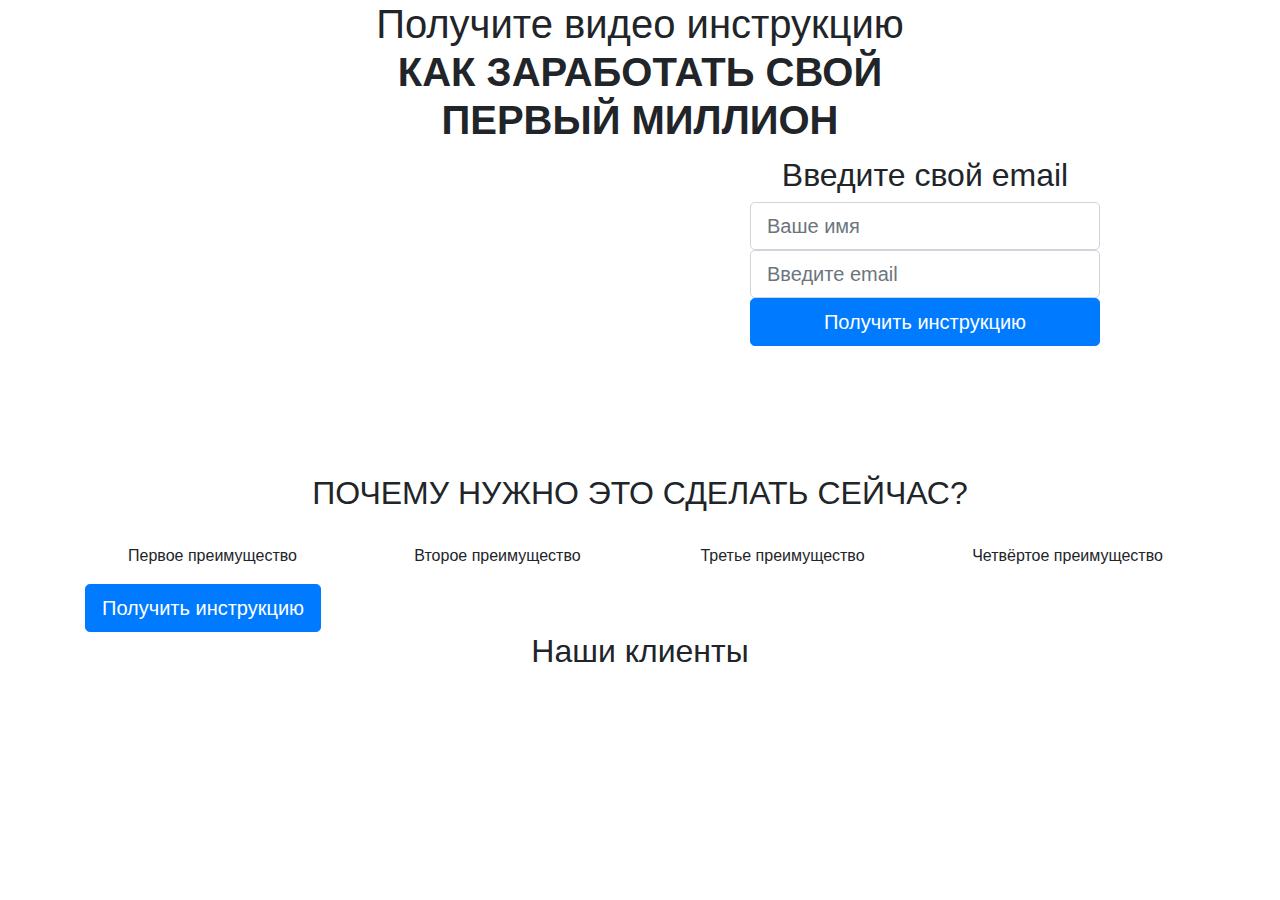
==== L12/index.html @ 6a2356fd "Move file" ====
<!DOCTYPE html>
<html lang="en">
<head>
	<meta charset="UTF-8">
	<title>Bootstrap #2</title>
	<link rel="stylesheet" href="css/bootstrap.css">
	<link rel="stylesheet" href="css/style.css">
</head>
<body>
	<div class="section">
		<div class="container">
			<div class="row">
				<div class="col-lg-6 offset-lg-3">
					<h1 class="header text-center">
						<span>Получите видео инструкцию</span>
						<strong class="text-uppercase">Как заработать свой первый миллион</strong>
					</h1>
				</div>
			</div>
			<div class="row">
				<div class="col-lg-6 offset-lg-1 col-md-8 offset-md-2">
					<div class="video">
						<iframe width="100%" height="315" src="https://www.youtube.com/embed/gsWCsDUsmt8" frameborder="0" allow="accelerometer; autoplay; encrypted-media; gyroscope; picture-in-picture" allowfullscreen></iframe>
					</div>
				</div>
					<div class="form col-lg-4 col-md-8 offset-md-2 offset-lg-0">
						<form action="#">
							<h2 class="text-center form-text">Введите свой email</h2>
							<input type="text" class="form-control form-control-lg" placeholder="Ваше имя">
							<input type="text" class="form-control form-control-lg" placeholder="Введите email">
							<button class="btn btn-primary btn-lg btn-block form-btn">Получить инструкцию</button>
						</form>
					</div>
			</div>
		</div>
	</div>
	<div class="section">
		<div class="container">
					<div class="row">
			<div class="col-12 col-md-12 col-lg-12 col-xl-12">	
				<h2 class="section-header text-center text-uppercase">Почему нужно это сделать сейчас?</h2>	
			</div>
		</div>
		<div class="feature">
			<div class="row align-content">
				<div class="col-lg-3 text-center col-md-4 offset-md-1 offset-lg-0 col-sm-12 offset-sm-0">
					<div class="feature-box">
						<img src="img/01.png" alt="">
						<p>Первое преимущество</p>
					</div>
				</div>
				<div class="col-lg-3 text-center col-md-4  offset-md-2 offset-lg-0 v">
					<div class="feature-box">
						<img src="img/02.png" alt="">
						<p>Второе преимущество</p>
					</div>
				</div>
				<div class="col-lg-3 text-center col-md-4 offset-md-1 offset-lg-0 col-sm-12 offset-sm-0">
					<div class="feature-box">
						<img src="img/03.png" alt="">
						<p>Третье преимущество</p>
					</div>
				</div>
				<div class="col-lg-3 text-center col-md-4 offset-md-2 offset-lg-0 col-sm-12 offset-sm-0">
					<div class="feature-box">
						<img src="img/04.png" alt="">
						<p>Четвёртое преимущество</p>
					</div>
				</div>
			</div>
		</div>
			<button class="btn btn-primary btn-lg center-block section-2-btn">Получить инструкцию</button>
		</div>
	</div>
	<div class="section">
		<div class="container">
			<h2 class="clients-header text-center">Наши клиенты</h2>
			<div class="row">
				<div class="col-lg-3 text-center offset-lg-0 col-md-6 col-12 client"><img src="img/c-1.png" alt=""></div>
				<div class="col-lg-3 text-center offset-lg-0 col-md-6 col-12 client"><img src="img/c-2.png" alt=""></div>
				<div class="col-lg-3 text-center offset-lg-0 col-md-6 col-12 client"><img src="img/c-3.png" alt=""></div>
				<div class="col-lg-3 text-center offset-lg-0 col-md-6 col-12 client"><img src="img/c-4.png" alt=""></div>
				<div class="col-lg-3 text-center offset-lg-0 col-md-6 col-12 client"><img src="img/c-5.png" alt=""></div>
				<div class="col-lg-3 text-center offset-lg-0 col-md-6 col-12 client"><img src="img/c-6.png" alt=""></div>
				<div class="col-lg-3 text-center offset-lg-0 col-md-6 col-12 client"><img src="img/c-7.png" alt=""></div>
				<div class="col-lg-3 text-center offset-lg-0 col-md-6 col-12 client"><img src="img/c-8.png" alt=""></div>
			</div>
		</div>
		

	</div>
</body>
</html>
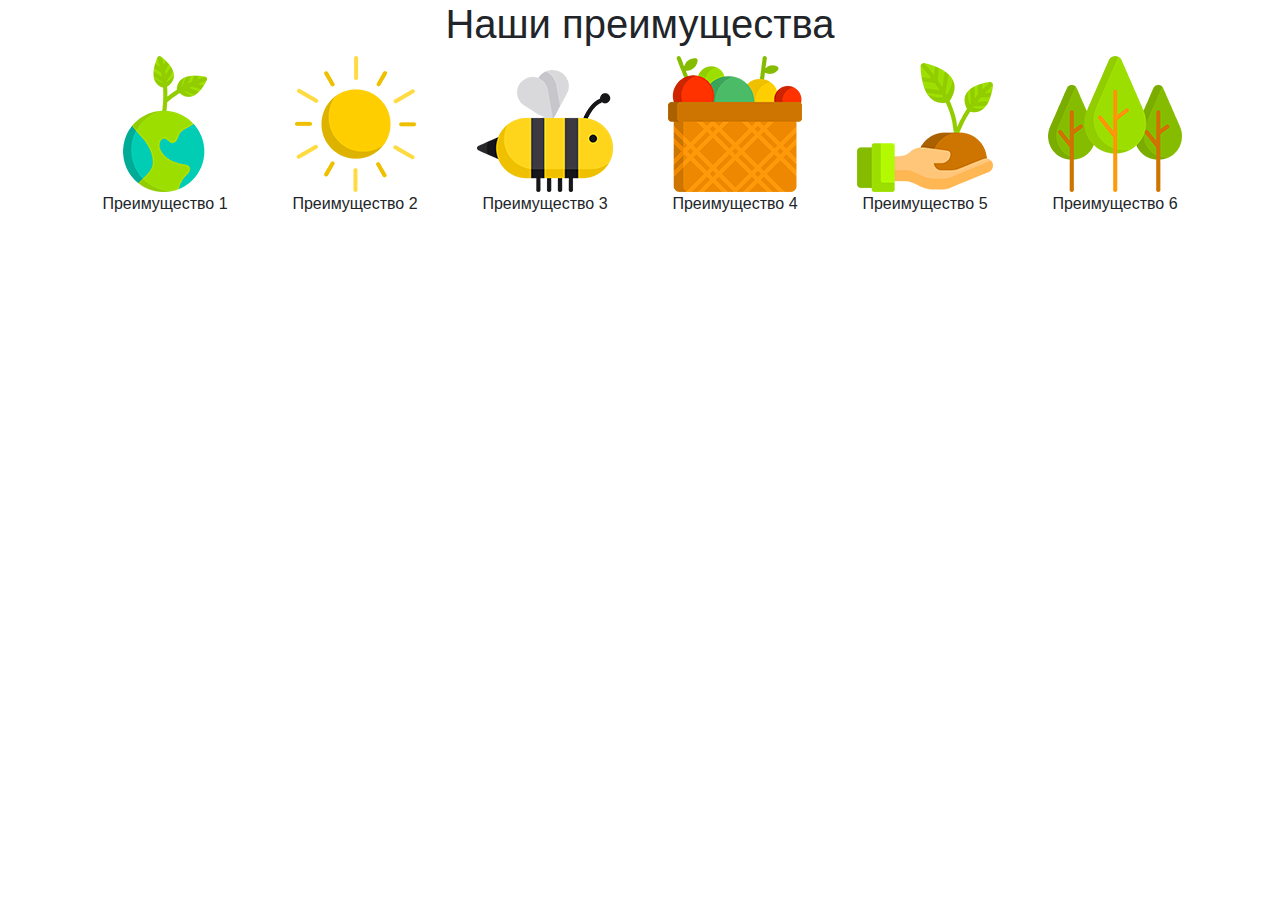
==== commit b6f75655: "3 fail" ====
--- a/L12/index.html
+++ b/L12/index.html
@@ -2,92 +2,39 @@
 <html lang="en">
 <head>
 	<meta charset="UTF-8">
-	<title>Bootstrap #2</title>
+	<title>Bootstrap</title>
 	<link rel="stylesheet" href="css/bootstrap.css">
 	<link rel="stylesheet" href="css/style.css">
 </head>
 <body>
-	<div class="section">
-		<div class="container">
-			<div class="row">
-				<div class="col-lg-6 offset-lg-3">
-					<h1 class="header text-center">
-						<span>Получите видео инструкцию</span>
-						<strong class="text-uppercase">Как заработать свой первый миллион</strong>
-					</h1>
-				</div>
+	<div class="container">
+		<h1 class="text-center">Наши преимущества</h1>
+		<div class="row align-items-end justify-content-center" >
+			<div class="col-12 col-sm-6 col-md-4 col-lg-2 text-center">
+				<img src="img/01.png" alt="img-1">
+				<p>Преимущество 1</p>
 			</div>
-			<div class="row">
-				<div class="col-lg-6 offset-lg-1 col-md-8 offset-md-2">
-					<div class="video">
-						<iframe width="100%" height="315" src="https://www.youtube.com/embed/gsWCsDUsmt8" frameborder="0" allow="accelerometer; autoplay; encrypted-media; gyroscope; picture-in-picture" allowfullscreen></iframe>
-					</div>
-				</div>
-					<div class="form col-lg-4 col-md-8 offset-md-2 offset-lg-0">
-						<form action="#">
-							<h2 class="text-center form-text">Введите свой email</h2>
-							<input type="text" class="form-control form-control-lg" placeholder="Ваше имя">
-							<input type="text" class="form-control form-control-lg" placeholder="Введите email">
-							<button class="btn btn-primary btn-lg btn-block form-btn">Получить инструкцию</button>
-						</form>
-					</div>
+			<div class="col-12 col-sm-6 col-md-4 col-lg-2 text-center">
+				<img src="img/02.png" alt="img-2">
+				<p>Преимущество 2</p>
+			</div>
+			<div class="col-12 col-sm-6 col-md-4 col-lg-2 text-center">
+				<img src="img/03.png" alt="img-3">
+				<p>Преимущество 3</p>
+			</div>
+			<div class="col-12 col-sm-6 col-md-4 col-lg-2 text-center">
+				<img src="img/04.png" alt="img-4">
+				<p>Преимущество 4</p>
+			</div>
+			<div class="col-12 col-sm-6 col-md-4 col-lg-2 text-center">
+				<img src="img/05.png" alt="img-5">
+				<p>Преимущество 5</p>
+			</div>
+			<div class="col-12 col-sm-6 col-md-4 col-lg-2 text-center">
+				<img src="img/06.png" alt="img-6">
+				<p>Преимущество 6</p>
 			</div>
 		</div>
 	</div>
-	<div class="section">
-		<div class="container">
-					<div class="row">
-			<div class="col-12 col-md-12 col-lg-12 col-xl-12">	
-				<h2 class="section-header text-center text-uppercase">Почему нужно это сделать сейчас?</h2>	
-			</div>
-		</div>
-		<div class="feature">
-			<div class="row align-content">
-				<div class="col-lg-3 text-center col-md-4 offset-md-1 offset-lg-0 col-sm-12 offset-sm-0">
-					<div class="feature-box">
-						<img src="img/01.png" alt="">
-						<p>Первое преимущество</p>
-					</div>
-				</div>
-				<div class="col-lg-3 text-center col-md-4  offset-md-2 offset-lg-0 v">
-					<div class="feature-box">
-						<img src="img/02.png" alt="">
-						<p>Второе преимущество</p>
-					</div>
-				</div>
-				<div class="col-lg-3 text-center col-md-4 offset-md-1 offset-lg-0 col-sm-12 offset-sm-0">
-					<div class="feature-box">
-						<img src="img/03.png" alt="">
-						<p>Третье преимущество</p>
-					</div>
-				</div>
-				<div class="col-lg-3 text-center col-md-4 offset-md-2 offset-lg-0 col-sm-12 offset-sm-0">
-					<div class="feature-box">
-						<img src="img/04.png" alt="">
-						<p>Четвёртое преимущество</p>
-					</div>
-				</div>
-			</div>
-		</div>
-			<button class="btn btn-primary btn-lg center-block section-2-btn">Получить инструкцию</button>
-		</div>
-	</div>
-	<div class="section">
-		<div class="container">
-			<h2 class="clients-header text-center">Наши клиенты</h2>
-			<div class="row">
-				<div class="col-lg-3 text-center offset-lg-0 col-md-6 col-12 client"><img src="img/c-1.png" alt=""></div>
-				<div class="col-lg-3 text-center offset-lg-0 col-md-6 col-12 client"><img src="img/c-2.png" alt=""></div>
-				<div class="col-lg-3 text-center offset-lg-0 col-md-6 col-12 client"><img src="img/c-3.png" alt=""></div>
-				<div class="col-lg-3 text-center offset-lg-0 col-md-6 col-12 client"><img src="img/c-4.png" alt=""></div>
-				<div class="col-lg-3 text-center offset-lg-0 col-md-6 col-12 client"><img src="img/c-5.png" alt=""></div>
-				<div class="col-lg-3 text-center offset-lg-0 col-md-6 col-12 client"><img src="img/c-6.png" alt=""></div>
-				<div class="col-lg-3 text-center offset-lg-0 col-md-6 col-12 client"><img src="img/c-7.png" alt=""></div>
-				<div class="col-lg-3 text-center offset-lg-0 col-md-6 col-12 client"><img src="img/c-8.png" alt=""></div>
-			</div>
-		</div>
-		
-
-	</div>
 </body>
 </html>--- a/L12/css/style.css
+++ b/L12/css/style.css
@@ -0,0 +1,6 @@
+.header {
+	font-style: 20px;
+}
+.header span {
+	display: block;
+}